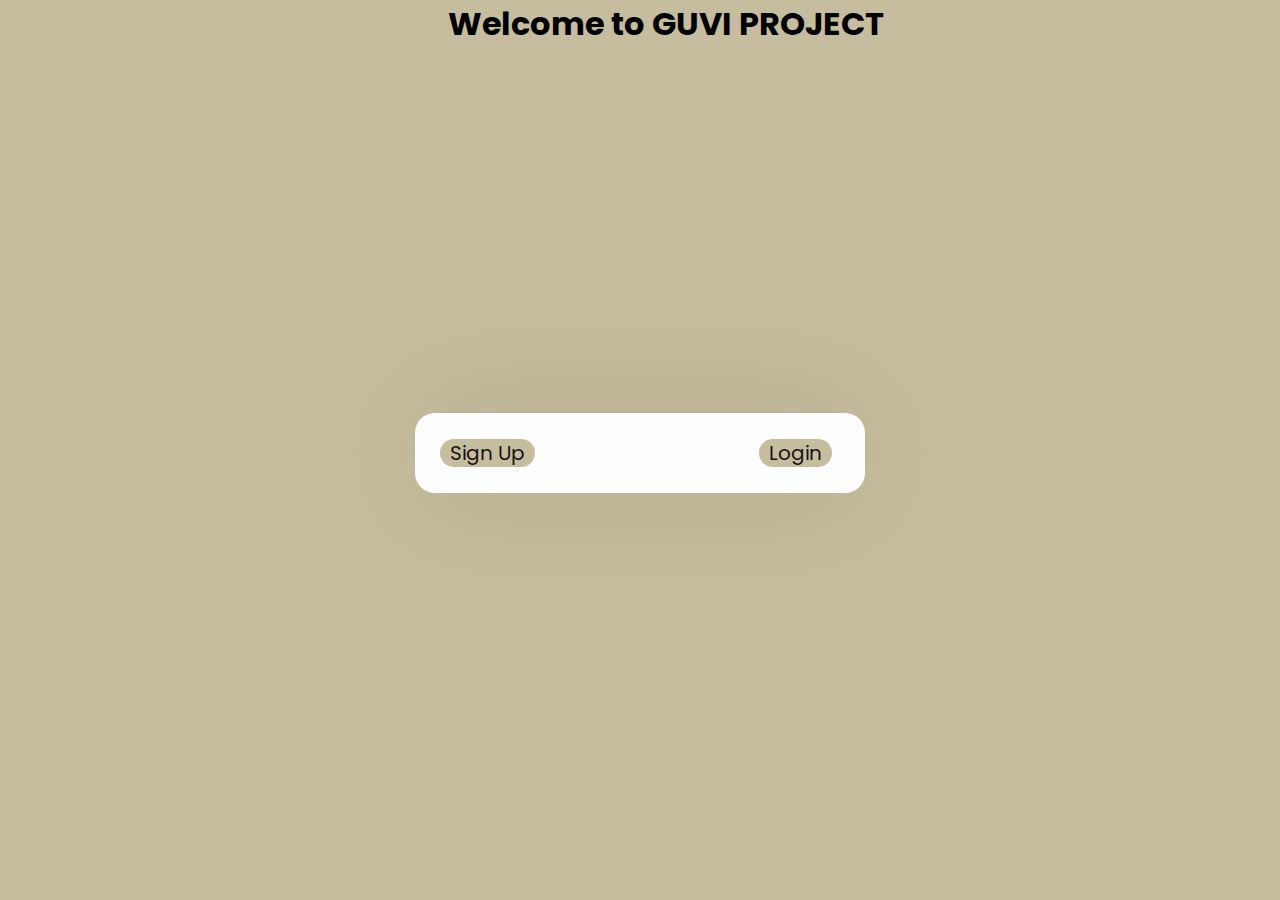
==== index.html @ 646de997 "Add files via upload" ====
<!DOCTYPE html>
<html>
    <head>
        <meta charset="utf-8">
        <meta name="viewport" content="width=device-width, initial-scale=1.0">
        <title>Index Page</title>
        <link rel="stylesheet" href="css/styles.css">

    </head>
    <body>
        <h1 style="margin-left:35%;">Welcome to GUVI PROJECT</h1>
        <div class="container">
            <div class="box form-box">
                <form action="" method="post">
                    <a id="button" onclick="" href="./register.html" class="btn" style="margin-right: 220px;">Sign Up</a>
                    <a id="button" href="./login.html" class="btn">Login</a> 
                </form>
            </div>
        </div>
    </body>
</html>
---- css/styles.css ----
@import url('https://fonts.googleapis.com/css?family=Poppins'); 
*{
    padding: 0;
    margin: 0;
    box-sizing: border-box;
    font-family: 'Poppins',sans-serif;
}

body{
    background: rgb(198, 189, 158);
}
a{
    text-decoration: none;
}
.container{
    display: flex;
    align-items: center;
    justify-content: center;
    min-height: 90vh;
}
.box{
    background: #fdfdfd;
    display: flex;
    flex-direction: column;
    padding: 25px 25px;
    border-radius: 20px;
    box-shadow: 0 0 128px 0 rgba(0, 0, 0, 0.1),
                0 32px 64px -48px rgba(0, 0, 0, 0.5);
}
.form-box{
    width: 450px;
    margin: 0px 10px;
}
.form-box header{
    font-size: 25px;
    font-weight: 600;
    padding-bottom: 10px;
    border-bottom: ipx solid #e6e6e6;
    margin-bottom: 10px;
}
.form-box form .field{
    display: flex;
    margin-bottom: 10px;
    flex-direction: column;
}
.form-box form .input input{
    height: 40px;
    width: 100%;
    font-size: 15px;
    padding: 0px 10px;
    border-radius: 15px;
    border: 1px solid #ccc;
}
.btn{
    height: 40px;
    background: rgb(198, 189, 158);
    border: 0;
    border-radius: 15px;
    color: #141313;
    font-size: 20px;
    cursor: pointer;
    transition: all .3s;
    margin-top: 10px;
    padding: 0px 10px;
}
.btn:hover{
    opacity: 0.62;
}
.submit{
    width: 100%;
}
.link{
    margin-bottom: 15px;
}
/* Home page */

.nav{
    background: #fff;
    display: flex;
    flex-direction: row;
    justify-content: space-around;
    line-height: 60px;
    z-index: 100;
}
.profile{
    font-size: 25px;
    font-weight: 900;
}
.right-links{
    padding: 0 10px;
}
main{
    display: flex;
    align-items: center;
    justify-content: center;
    margin-top: 60px;
}
.main-box{
    display: flex;
    flex-direction: column;
    width: 70%;
}
.main-box .top{
    display: flex;
    flex-direction: row;
    justify-content: space-between;
}
.bottom{
    width: 100%;
    margin-top: 20px;
}
@media only screen and (max-width:840px){
    .main-box .top{
        display: flex;
        flex-direction: column;
        justify-content: space-between;
    }
    .top .box{
        margin: 10px 10px;
    }
    .bottom{
        margin-top: 0;
    }
    
}
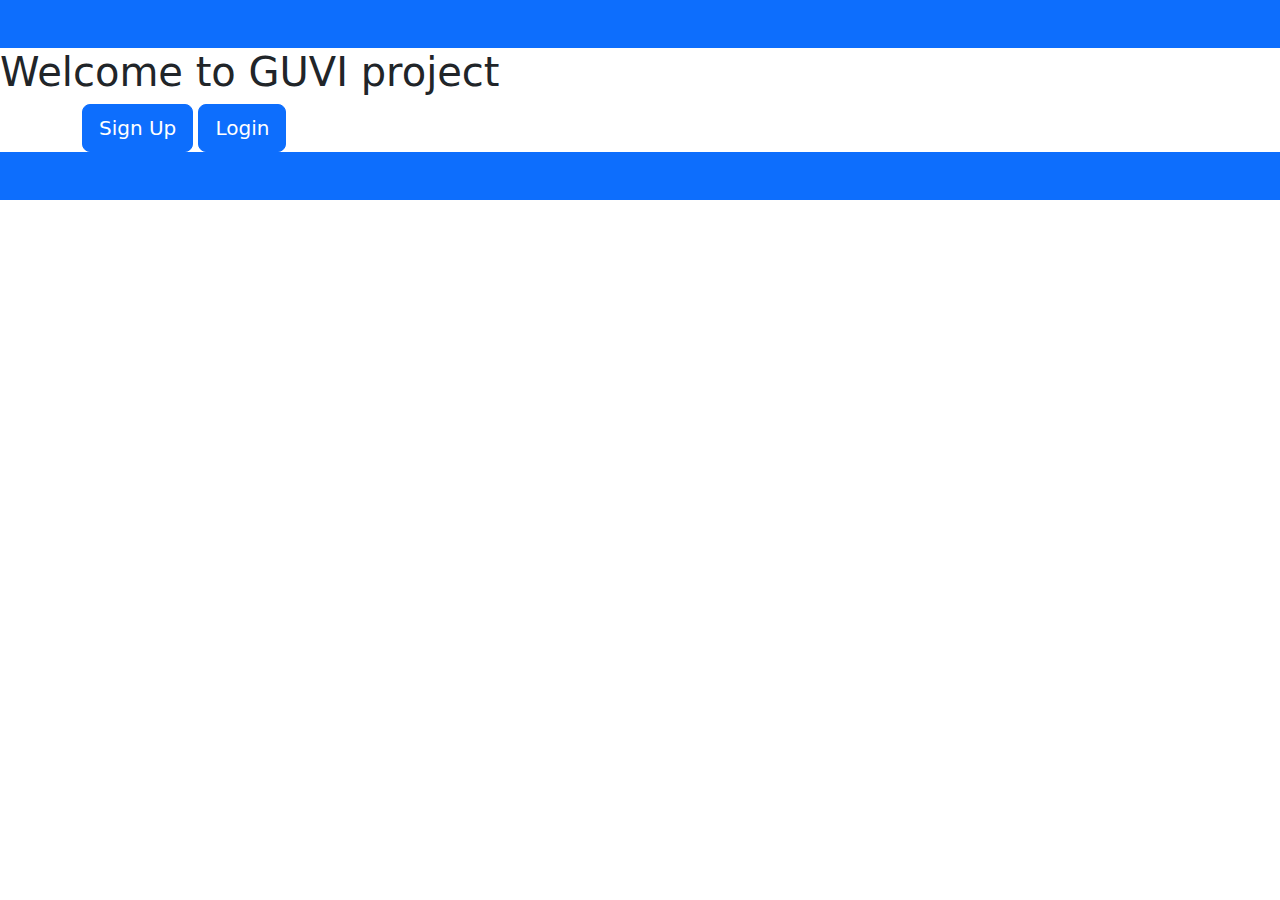
==== commit 3badb172: "changed the bugs" ====
--- a/index.html
+++ b/index.html
@@ -1,21 +1,31 @@
 <!DOCTYPE html>
 <html>
-    <head>
-        <meta charset="utf-8">
-        <meta name="viewport" content="width=device-width, initial-scale=1.0">
-        <title>Index Page</title>
-        <link rel="stylesheet" href="css/styles.css">
+<head>
+    <meta charset="utf-8">
+    <meta name="viewport" content="width=device-width, initial-scale=1.0">
+    <title>Index Page</title>
+    <!-- Bootstrap CSS -->
+    <link href="https://cdn.jsdelivr.net/npm/bootstrap@5.3.3/dist/css/bootstrap.min.css" rel="stylesheet" integrity="sha384-QWTKZyjpPEjISv5WaRU9OFeRpok6YctnYmDr5pNlyT2bRjXh0JMhjY6hW+ALEwIH" crossorigin="anonymous">
+    <script src="https://ajax.googleapis.com/ajax/libs/jquery/3.6.0/jquery.min.js"></script>
+    <link rel="stylesheet" href="./css/index.css">
 
-    </head>
-    <body>
-        <h1 style="margin-left:35%;">Welcome to GUVI PROJECT</h1>
+</head>
+<body>
+    <section class="vh-60">
+        <div class="d-flex flex-column flex-md-row text-center text-md-start justify-content-between py-4 px-4 px-xl-5 bg-primary">
+        </div>
+        <h1>Welcome to GUVI project</h1>
+        
         <div class="container">
             <div class="box form-box">
                 <form action="" method="post">
-                    <a id="button" onclick="" href="./register.html" class="btn" style="margin-right: 220px;">Sign Up</a>
-                    <a id="button" href="./login.html" class="btn">Login</a> 
+                    <a href="./register.html" class="btn btn-primary btn-lg">Sign Up</a>
+                    <a href="./login.html" class="btn btn-primary btn-lg">Login</a>
                 </form>
             </div>
         </div>
-    </body>
-</html>+        <div class="d-flex flex-column flex-md-row text-center text-md-start justify-content-between py-4 px-4 px-xl-5 bg-primary">
+        </div>
+    </section>
+</body>
+</html>
